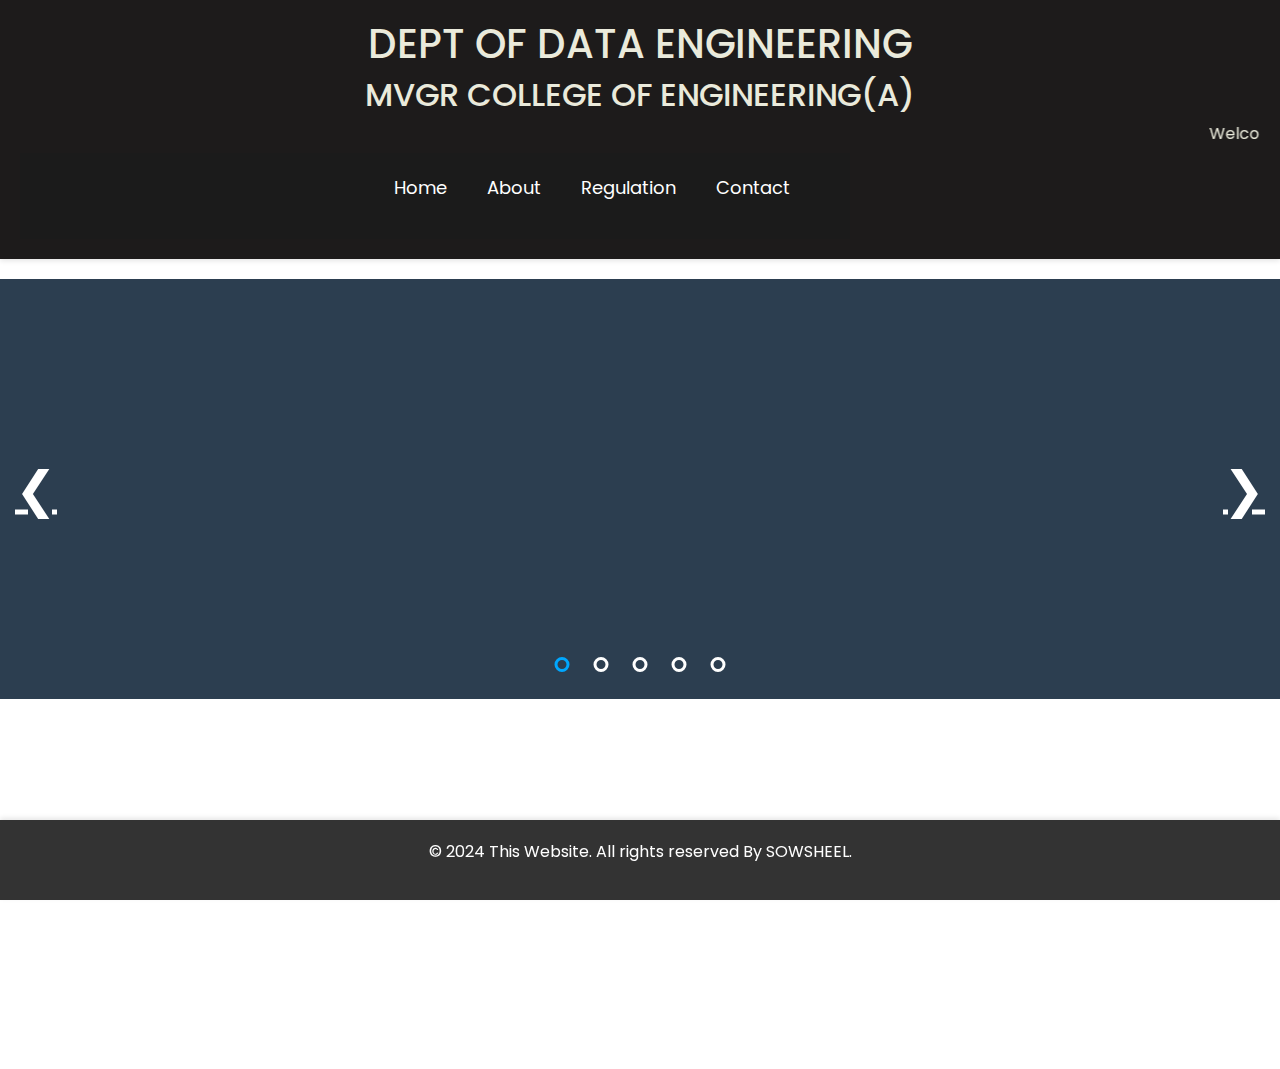
==== about.html @ d896b18f "Add files via upload" ====
<!DOCTYPE html>
<html lang="en">
<head>
  <meta charset="UTF-8">
  <meta name="viewport" content="width=device-width, initial-scale=1.0">
  <link rel="stylesheet" href="https://cdnjs.cloudflare.com/ajax/libs/font-awesome/4.7.0/css/font-awesome.min.css">
  <meta name="viewport" content="width=device-width, initial-scale=1.0"> 
    <link rel="stylesheet" href="https://cdnjs.cloudflare.com/ajax/libs/font-awesome/5.15.3/css/all.min.css" integrity="sha512-iBBXm8fW90+nuLcSKlbmrPcLa0OT92xO1BIsZ+ywDWZCvqsWgccV3gFoRBv0z+8dLJgyAHIhR35VZc2oM/gI1w==" crossorigin="anonymous" referrerpolicy="no-referrer" />
  <link rel="stylesheet" href="college2.css"> <script src="college1.js"></script>
  <link rel="stylesheet" href="cssfile.css">
  <title>MVGR DATA ENGINEERING</title>
  
  <!-- <meta http-equiv="X-UA-Compatible" content="IE=edge">
  <meta name="viewport" content="width=device-width, initial-scale=1"> -->

  <link href="https://fonts.googleapis.com/css2?family=Poppins:wght@300;400;500;600;700;900&display=swap" rel="stylesheet">
  <!-- <link href="https://cdnjs.cloudflare.com/ajax/libs/twitter-bootstrap/3.3.7/css/bootstrap.min.css" rel="stylesheet"> -->
  <!-- <link href="https://cdnjs.cloudflare.com/ajax/libs/twitter-bootstrap/5.3.3/js/bootstrap.min.js" rel="stylesheet"> -->
  <link href="https://cdnjs.cloudflare.com/ajax/libs/animate.css/3.6.2/animate.min.css" rel="stylesheet"> 
    
  <meta name="viewport" content="width=device-width, initial-scale=1.0"> 
  <link rel="stylesheet" href="https://cdnjs.cloudflare.com/ajax/libs/font-awesome/5.15.3/css/all.min.css" integrity="sha512-iBBXm8fW90+nuLcSKlbmrPcLa0OT92xO1BIsZ+ywDWZCvqsWgccV3gFoRBv0z+8dLJgyAHIhR35VZc2oM/gI1w==" crossorigin="anonymous" referrerpolicy="no-referrer" />
     <meta charset="utf-8">
    <meta name="viewport" content="width=device-width, initial-scale=1, shrink-to-fit=no">
    <title>Bootstrap 5 multilevel dropdown submenu</title>
    <link href="https://cdn.jsdelivr.net/npm/bootstrap@5.0.0-beta2/dist/css/bootstrap.min.css" rel="stylesheet" crossorigin="anonymous">
    <script src="https://cdn.jsdelivr.net/npm/bootstrap@5.0.0-beta2/dist/js/bootstrap.bundle.min.js" crossorigin="anonymous"></script>
    <style type="text/css">
@import url('https://fonts.googleapis.com/css?family=Poppins:400,500,600,700&display=swap');
*{
  margin: 0;
  padding: 0;
  user-select: none;
  box-sizing: border-box;
  font-family: 'Poppins', sans-serif;
}
:root{
    --yellow-color:#ffc947;
    --black-color:#1b1b1b;
    --white-color:#fff;
} 
nav{

  background:var(--black-color);
  margin-right: 410px;
}
nav:after{
  content:'';
  clear:both;
  display:table;
}
nav .logo{
  float:left;
  color:var(--white-color);
  font-size: 27px;
  font-weight: 600;
  line-height: 70px;
  padding-left: 60px;
}
nav ul{
  float:right;
  margin-right:40px;
  list-style: none;
  position:relative;
}
nav ul li{
  float:left;
  display:inline-block;
  background:var(--black-color);
  margin:0 5px;
}
nav ul li a{
  color:var(--white-color);
  line-height: 70px;
  text-decoration: none;
  font-size: 18px;
  padding:8px 15px;
  transition: 0.3s all ease;
}
nav ul li a:hover{
  color:var(--yellow-color);
  border-radius: 5px;
  box-shadow: 0 0 5px var(--yellow-color), 0 0 10px var(--yellow-color);
}
nav ul ul li a:hover{
  box-shadow: none;
}
nav ul ul{
  position:absolute;
  top:90px;
  z-index: 100;
  border-top:3px solid var(--yellow-color);
  opacity:0;
  visibility:hidden;
  transition: top .3s;
}
nav ul ul ul{
  border-top:none;
}
nav ul li:hover > ul{
  top:70px;
  opacity:1;
  visibility:visible;
}
nav ul ul li{
  position:relative;
  margin:0px;
  width:150px;
  float:none;
  display:list-item;
  border-bottom:1px solid rgba(0,0,0,0.3);
}
nav ul ul li a{
  line-height: 50px;
}
nav ul ul ul li{
  position:relative;
  top:-60px;
  left:150px;
}
.show,.icon,input{
  display:none;
}
.fa-plus{
  font-size:15px;
  margin-left:40px;
}
.content{
  position:relative;
}
.content::before{
  content:'';
  position:absolute;
  top:0;
  left:0;
  right:0;
  bottom:0;
  background-image:url('images/bg.jpg');
  background-repeat:no-repeat;
  background-position:center;
  background-size: cover;
  width:100%;
  height:calc(100vh - 70px);
}
.content::after{
  content:'';
  position:absolute;
  top:0;
  left:0;
  right:0;
  bottom:0;
  width:100%;
  height:calc(100vh - 70px);
  /* background-color: rgba(112, 34, 34, 0.5); */
}



 @media all and (max-width:968px){
  nav ul{
    margin-right:0px;
    float:left;
  }
  nav .logo{
    padding-left:30px;
    width:100%;
  }
  .show + a, ul{
    display:none;
  }
  nav ul li, nav ul ul li{
    display:block;
    width:100%;
  }
  nav ul li a:hover{
    box-shadow: none;
  }
  .show{
    display:block;
    color:var(--white-color);
    font-size: 18px;
    padding:0 12px;
    line-height: 70px;
    cursor:pointer;
  }
  .show:hover{
    color:var(--yellow-color);
  }
  .icon{
    display:block;
    color:var(--white-color);
    /* position:absolute; */
    top:180px;
    right:40px;
    line-height: 70px;
    cursor:pointer;
    font-size: 25px;
  }
  nav ul ul{
    top:70px;
    border-top:0px;
    float:none;
    position:static;
    display:none;
    opacity:1;
    visibility:visible;
  }
  nav ul ul a{
    padding-left: 40px;
  }
  nav ul ul ul a{
    padding-left: 80px;
  }
  nav ul ul ul li{
    position:static;
  }
  [id^=btn]:checked + ul{
    display:block;
  }
  nav ul ul li{
    border-bottom:0px;
  }
  span.cancel:before{
    content:'\f00d';
  }
}
/*responsive css*/

@media only screen and (min-width: 768px) and (max-width: 991px) {
	.carousel-caption {
		padding-bottom: 350px;
	}
	.carousel-caption h2 {
		font-size: 50px;
	}
}
@media only screen and (max-width: 767px) {
	.navbar-inverse .navbar-brand {
		font-size: 30px;
		padding: 20px 15px;
	}
	.navbar-collapse {
		background: rgba(0, 0, 0, 0.5);
	}
	.carousel-caption {
		padding-bottom: 120px;
	}
	.carousel-caption h2 {
		font-size: 25px;
	}
	.carousel-caption h3 {
		font-size: 18px;
	}
	.carousel-caption a {
		padding: 10px 25px;
	}
}



    </style>
    <script type="text/javascript">
        document.addEventListener("DOMContentLoaded", function() {
            document.querySelectorAll('.dropdown-menu').forEach(function(element) {
                element.addEventListener('click', function(e) {
                    e.stopPropagation();
                });
            })

            if (window.innerWidth < 992) {

                document.querySelectorAll('.dropdown-menu a').forEach(function(element) {
                    element.addEventListener('click', function(e) {

                        let nextEl = this.nextElementSibling;
                        if (nextEl && nextEl.classList.contains('submenu')) {
                            e.preventDefault();
                            if (nextEl.style.display == 'block') {
                                nextEl.style.display = 'none';
                            } else {
                                nextEl.style.display = 'block';
                            }

                        }
                    });
                })
            }

        });
    </script>
</head>
<body>

  <header>
    <h1>DEPT OF DATA ENGINEERING</h1>
    <h2>MVGR COLLEGE OF ENGINEERING(A)</h2>
    <marquee behavior="scroll" direction="right to left">Welcome to dept of DATA ENGINEERING</marquee>
  <nav>
    <!-- <div class="logo"></div> -->
    <label for="btn" class="icon">
      <span class="fas fa-bars"></span>
    </label> 
    <input type="checkbox" id="btn"> 
    <ul>
      <li><a href="home.html">Home</a></li>
      <li>
        <!-- <label for="btn-1" class="show">Features +</label> -->
        <a href="about.html">About</a>
        <!-- <input type="checkbox" id="btn-1">
        <ul>
          <li><a  href="#">Pages</a></li>
          <li><a  href="#">Members</a></li>
          <li><a  href="#">Offers</a></li>
        </ul> -->
      </li>
      <li>
        <label for="btn-2" class="show">Regulation+</label>
        <a href="#">Regulation</a>
        <input type="checkbox" id="btn-2">
        <ul>
          <!-- <li><a  href="#">Web Design</a></li>
          <li><a  href="#">App Design</a></li> -->
          <li>
            <label for="btn-3" class="show">A3 +</label>
            <a href="#">A3 <span class="fa fa-plus"></span></a>
            <input type="checkbox" id="btn-3"> 
            <ul>
              <li><a  href="#">Sem-21</a></li>
              <li><a  href="#">Sem-2</a></li>
              <li><a  href="#">Sem-3</a></li>
              <li><a  href="#">Sem-4</a></li>
              <li><a  href="#">Sem-5</a></li>
              <li><a  href="#">Sem-6</a></li>
              <li><a  href="#">Sem-7</a></li>
            </ul>
          </li> 
          <li>
            <label for="btn-4" class="show">R23 +</label>
            <a href="#">R23 <span class="fa fa-plus"></span></a>
            <input type="checkbox" id="btn-4"> 
            <ul>
              <li><a  href="#">Sem-1</a></li>
              <li><a  href="#">Sem-2</a></li>
              <li><a  href="#">Sem-3</a></li>
              <li><a  href="#">Sem-4</a></li>
              <li><a  href="#">Sem-5</a></li>
              <li><a  href="#">Sem-6</a></li>
              <li><a  href="#">Sem-7</a></li>
            </ul>
          </li> 
        </ul> 
      </li>
      <li><a href="contact.html">Contact</a></li>
    </ul>
  </nav>
  <div class="content"></div>
<script src="https://code.jquery.com/jquery-3.6.0.min.js"></script> 
<script>
$('.icon').click(function(){
  $('span').toggleClass('cancel');
})
</script>
</header> 
<div class="slider" style="margin-top: 20px;">
  <!-- fade css -->
  <div class="myslide fade" style="margin-top: 20px;height: 420px;" >
    <div class="txt">
      <h1>MVGR</h1>
      <p>COLLEGE<br>OF ENGINEERING</p>
    </div>
    <img src="mvgr i mg.jpg" style="width: 100%; height: 100%;">
  </div>
  
  <div class="myslide fade" style="margin-top: 20px;height: 420px;">
    <div class="txt">
      <h1>MVGR</h1>
      <p>COLLEGE<br>OF ENGINEERING</p>
    </div>
    <img src="image.png" style="width: 100%; height: 100%;">
  </div>
  
  <div class="myslide fade" style="margin-top: 20px;height: 420px;">
    <div class="txt">
      <h1>MVGR</h1>
      <p>COLLEGE<br>OF ENGINEERING</p>
    </div>
    <img src="image copy.png" style="width: 100%; height: 100%;">
  </div>
  
  <div class="myslide fade" style="margin-top: 20px;height: 420px;">
    <div class="txt">
      <h1>MVGR</h1>
      <p>COLLEGE<br>OF ENGINEERING</p>
    </div>
    <img src="mvgr i mg.jpg" style="width: 100%; height: 100%;">
  </div>
  
  <div class="myslide fade" style="margin-top: 20px;height: 420px;">
    <div class="txt">
      <h1>MVGR</h1>
      <p>COLLEGE<br>OF ENGINEERING</p>
    </div>
    <img src="mvgr i mg.jpg" style="width: 100%; height: 100%;">
  </div>
  <!-- /fade css -->
  
  <!-- onclick js -->
  <a class="prev" onclick="plusSlides(-1)">&#10094;</a>
    <a class="next" onclick="plusSlides(1)">&#10095;</a>
  
  <div class="dotsbox" style="text-align:center">
    <span class="dot" onclick="currentSlide(1)"></span>
    <span class="dot" onclick="currentSlide(2)"></span>
    <span class="dot" onclick="currentSlide(3)"></span>
    <span class="dot" onclick="currentSlide(4)"></span>
    <span class="dot" onclick="currentSlide(5)"></span>
  </div>
  <!-- /onclick js -->
</div>

<script src="jsfile.js"></script>
   
 
  
  

  <footer>
    <p>&copy; 2024 This Website. All rights reserved By SOWSHEEL.</p>
  </footer>
  
 

</body>
</html>
---- college2.css ----
body
{
    font-family: 'Arial', sans-serif;
    margin: 0;
    padding: 0;
    transition: background-color 0.3s ease;
}

header
{
    background-color: #1d1b1b;
    color: rgb(234, 234, 219);
    padding: 20px;
    text-align: center;
    box-shadow: 0 2px 5px rgba(0, 0, 0, 0.1);
    
}
 /*
nav ul
{
    list-style: none;
    padding: 0;
}

nav li
{
    display: inline;
    margin-right: 20px;
}

nav a
{
    text-decoration: none;
    color: white;
    font-weight: bold;
    transition: color 0.3s ease;
}

nav a:hover
{
    color: #f0f0f0; 
}
*/
section
{
    max-width: 800px;
    margin: 20px auto;
    padding: 20px;
    background-color: #e3dddd;
    box-shadow: 0 0 10px rgba(0, 0, 0, 0.1);
    border-radius: 5px;
}

footer
{
    background-color: #333;
    color: white;
    text-align: center;
    padding: 20px;
    position:fixed;
    bottom: 0;
    width: 100%;
    box-shadow: 0 -2px 5px rgba(0, 0, 0, 0.1);
}
/*
.dark-mode {
    background-color: #222;
    color: #161515;
}

.dark-mode header {
    background-color: #0a0909;
}

.dark-mode nav a {
    color: #020202;
}

.dark-mode nav a:hover {
    color: #0b0b0b; 
}

.dark-mode section {
    background-color: #0e0e0e;
    color: #0c0b0b;
}

.dark-mode footer {
    background-color: #0c0a0a;
}
button{
    text-decoration: none;
    color: rgb(235, 231, 231);
    font-weight: bold;
    transition: color 0.3s ease;
    
    display: inline;
    margin-right: 20px;
}
.navbar {
    overflow: hidden;
margin-left: 30px;
padding-left: 480px;
  }
  
  .navbar a {
    float: left;
    font-size: 16px;
    color: white;
    text-align: center;
    padding: 14px 16px;
    text-decoration: none;
  }
  
  .dropdown {
    float: left;
    overflow: hidden;
  }
  
  .dropdown .dropbtn {
    font-size: 16px;  
    border: none;
    outline: none;
    color: white;
    padding: 14px 16px;
    background-color: inherit;
    font-family: inherit;
    margin: 0;
  }
  
  .navbar a:hover, .dropdown:hover .dropbtn {
    background-color: none;
  }
  
  .dropdown-content {
    display: none;
    position: absolute;
    background-color: #f9f9f9;
    min-width: 160px;
    box-shadow: 0px 8px 16px 0px rgba(0,0,0,0.2);
    z-index: 1;
  }
  
  .dropdown-content a {
    float: none;
    color: black;
    padding: 12px 16px;
    text-decoration: none;
    display: block;
    text-align: left;
  }
  
  .dropdown-content a:hover {
    background-color: #ddd;
  }
  
  .dropdown:hover .dropdown-content {
    display: block;
  }
  .App {
    font-family: "Ubuntu", sans-serif;
    width: 100vw;
    height: 100vh;
    display: flex;
    justify-content: center;
    align-items: center;
    flex-direction: column;
  }
  
  #light {
    background-color: #f3ebf6;
  }
  
  #dark {
    background-color: #46045e;
  }
  
  body {
    margin: 0;
    padding: 0;
  }
  
  body .main {
    width: 400px;
    height: 400px;
  
    border-radius: 1.5em;
    box-shadow: 0px 11px 35px 2px rgba(0, 0, 0, 0.14);
  }
  
  #light .main {
    background-color: #fff;
  }
  
  #dark .main {
    background-color: #38004c;
  }
  
  .sign {
    padding-top: 40px;
    font-family: "Ubuntu", sans-serif;
    font-weight: bold;
    font-size: 23px;
  }
  
  #light .sign {
    color: #8c55aa;
  }
  
  #dark .sign {
    color: #ffffff;
  }
  
  .username {
    width: 76%;
    font-weight: 700;
    font-size: 14px;
    letter-spacing: 1px;
    padding: 10px 20px;
    border: none;
    border-radius: 20px;
    outline: none;
    box-sizing: border-box;
    border: 2px solid rgba(0, 0, 0, 0.02);
    margin-bottom: 50px;
    margin-left: 46px;
    text-align: center;
    margin-bottom: 27px;
    font-family: "Ubuntu", sans-serif;
  }
  
  form.form1 {
    padding-top: 40px;
  }
  
  .password {
    width: 76%;
    font-weight: 700;
    font-size: 14px;
    letter-spacing: 1px;
    padding: 10px 20px;
    border: none;
    border-radius: 20px;
    outline: none;
    box-sizing: border-box;
    border: 2px solid rgba(0, 0, 0, 0.02);
    margin-bottom: 50px;
    margin-left: 46px;
    text-align: center;
    margin-bottom: 27px;
    font-family: "Ubuntu", sans-serif;
  }
  
  #light .username,
  #light .password {
    color: rgb(38, 50, 56);
    background: rgba(136, 126, 126, 0.04);
  }
  
  #dark .username,
  #dark .password {
    color: rgb(254, 255, 255);
    background: rgba(255, 247, 247, 0.299);
  }
  
  .username:focus,
  .password:focus {
    border: 2px solid rgba(0, 0, 0, 0.18) !important;
  }
  
  .submit {
    cursor: pointer;
    border-radius: 5em;
    color: #fff;
    background: linear-gradient(to right, #9c27b0, #e040fb);
    border: 0;
    padding-left: 40px;
    padding-right: 40px;
    padding-bottom: 10px;
    padding-top: 10px;
    font-family: "Ubuntu", sans-serif;
    margin-left: 35%;
    font-size: 13px;
    box-shadow: 0 0 20px 1px rgba(0, 0, 0, 0.04);
  }
  
  .forgot {
    text-shadow: 0px 0px 3px rgba(117, 117, 117, 0.12);
    color: #e1bee7;
    padding-top: 15px;
  }
  
  a {
    text-shadow: 0px 0px 3px rgba(117, 117, 117, 0.12);
    color: #e1bee7;
    text-decoration: none;
  }
  
  @media (max-width: 600px) {
    .main {
      border-radius: 0px;
    }
  }
  
  .switch {
    display: flex;
    width: 100vw;
    height: 100px;
    justify-content: center;
    align-items: center;
  }
  
  .switch label {
    margin: 10px;
  }
  
  #light .switch label {
    color: black;
  }
  
  #dark .switch label {
    color: white;
  }  */
.container{
  margin-left: 0px;
  margin-right: 560px;
}
---- cssfile.css ----
*{
	margin: 0;
	padding: 0;
	box-sizing: border-box;
	font-family: sans-serif;
}

#logo{
    line-height: 60px;
    margin-left: 40px;
    display: inline-block;
	cursor: pointer;
	font-size: 30px;
	font-weight: bold;
	color: #00a7ff; /* blue */
}
#logo:hover{
    color: #eef9ff; /* white */
}
#logo-s{
	color: #eef9ff; /* white */
	margin-left: 5px;
}
#logo:hover #logo-s{
	color: #00a7ff; /* blue */
}
.sign{
	float: right;
	line-height: 60px;
	margin-right: 40px;
}
.sign a{
	color: #fff;
	font-weight: bold;
	text-decoration: none;
}
.act{
	border: 2px solid #fff;
	border-radius: 50px;
	padding: 6px 15px;
}
.sign a:hover{
	color: #00a7ff; /* blue */
	border-color: #00a7ff; /* blue */
}
/* /1 */

/* 2 */
.slider{
	position: relative;
	width: 100%;
	background: #2c3e50; /* darckblue */
}
.myslide{
	height: 655px;
	display: none;
	overflow: hidden;
}

.prev, .next{
	position: absolute;
	top: 50%;
	transform: translate(0, -50%);
	font-size: 50px;
	padding: 15px;
	cursor: pointer;
	color: #fff;
	transition: 0.1s;
	user-select: none;
}
.prev:hover, .next:hover{
	color: #00a7ff; /* blue */
}
.next{
	right: 0;
}
.dotsbox{
	position: absolute;
	left: 50%;
	transform: translate(-50%);
	bottom: 20px;
	cursor: pointer;
}
.dot{
	display: inline-block;
	width: 15px;
	height: 15px;
	border: 3px solid #fff;
	border-radius: 50%;
	margin: 0 10px;
	cursor: pointer;
}
/* /2 */

/* javascript */
.active, .dot:hover{
	border-color: #00a7ff; /* blue */
}
/* /javascript */

/* muslide add fade */
.fade {
  -webkit-animation-name: fade;
  -webkit-animation-duration: 55.5s;
  animation-name: fade;
  animation-duration: 55.5s;
}

@-webkit-keyframes fade {
  from {opacity: 0.8}
  to {opacity: 1}
}

@keyframes fade {
  from {opacity: 0.8}
  to {opacity: 1}
}
/* /muslide add fade */

/* 3 */
.txt{
	position: absolute;
	color: #fff;
	letter-spacing: 2px;
	line-height: 35px;
	top: 40%;
	left: 15%;
	-webkit-animation-name: posi;
  	-webkit-animation-duration: 2s;
  	animation-name: posi;
  	animation-duration: 2s;
	z-index: 1;
}

@-webkit-keyframes posi {
  from {left: 25%;}
  to {left: 15%;}
}


@keyframes posi {
  from {left: 25%;}
  to {left: 15%;}
}

.txt h1{
	color: #00a7ff; /* blue */
	font-size: 50px;
	margin-bottom: 20px;
}
.txt p{
	font-weight: bold;
	font-size: 20px;
}
/* /3 */

/* 4 */
img{
	transform: scale(1.5, 1.5);
	-webkit-animation-name: zoomin;
  	-webkit-animation-duration: 60s;
  	animation-name: zoomin;
  	animation-duration: 60s;
}
@-webkit-keyframes zoomin {
  from {transform: scale(1, 1);}
  to {transform: scale(1.5, 1.5);}
}


@keyframes zoomin {
  from {transform: scale(1, 1);}
  to {transform: scale(1.5, 1.5);}
}
/* /4 */



/* 5 */
@media screen and (max-width: 800px){
	.myslide{
		height: 500px;
	}
	.txt{
		letter-spacing: 2px;
		line-height: 25px;
		top: 50%;
		left: 50%;
		transform: translate(-50%, -50%);
		-webkit-animation-name: posi2;
		-webkit-animation-duration: 2s;
		animation-name: posi2;
		animation-duration: 2s;
	}

	@-webkit-keyframes posi2 {
	  from {top: 35%;}
	  to {top: 50%;}
	}


	@keyframes posi2 {
	  from {top: 35%;}
	  to {top: 50%;}
	}

	.txt h1{
		font-size: 40px;
	}
	.txt p{
		font-size: 13px;
	}

}
/* /5 */

/* 6 */
@media screen and (max-width: 520px){
	.txt h1{
		font-size: 30px;
		margin-bottom: 20px;
	}
	.sign{
		margin-right: 20px;
	}
	.sign a{
		font-size: 12px;
	}
}
/* /6 */
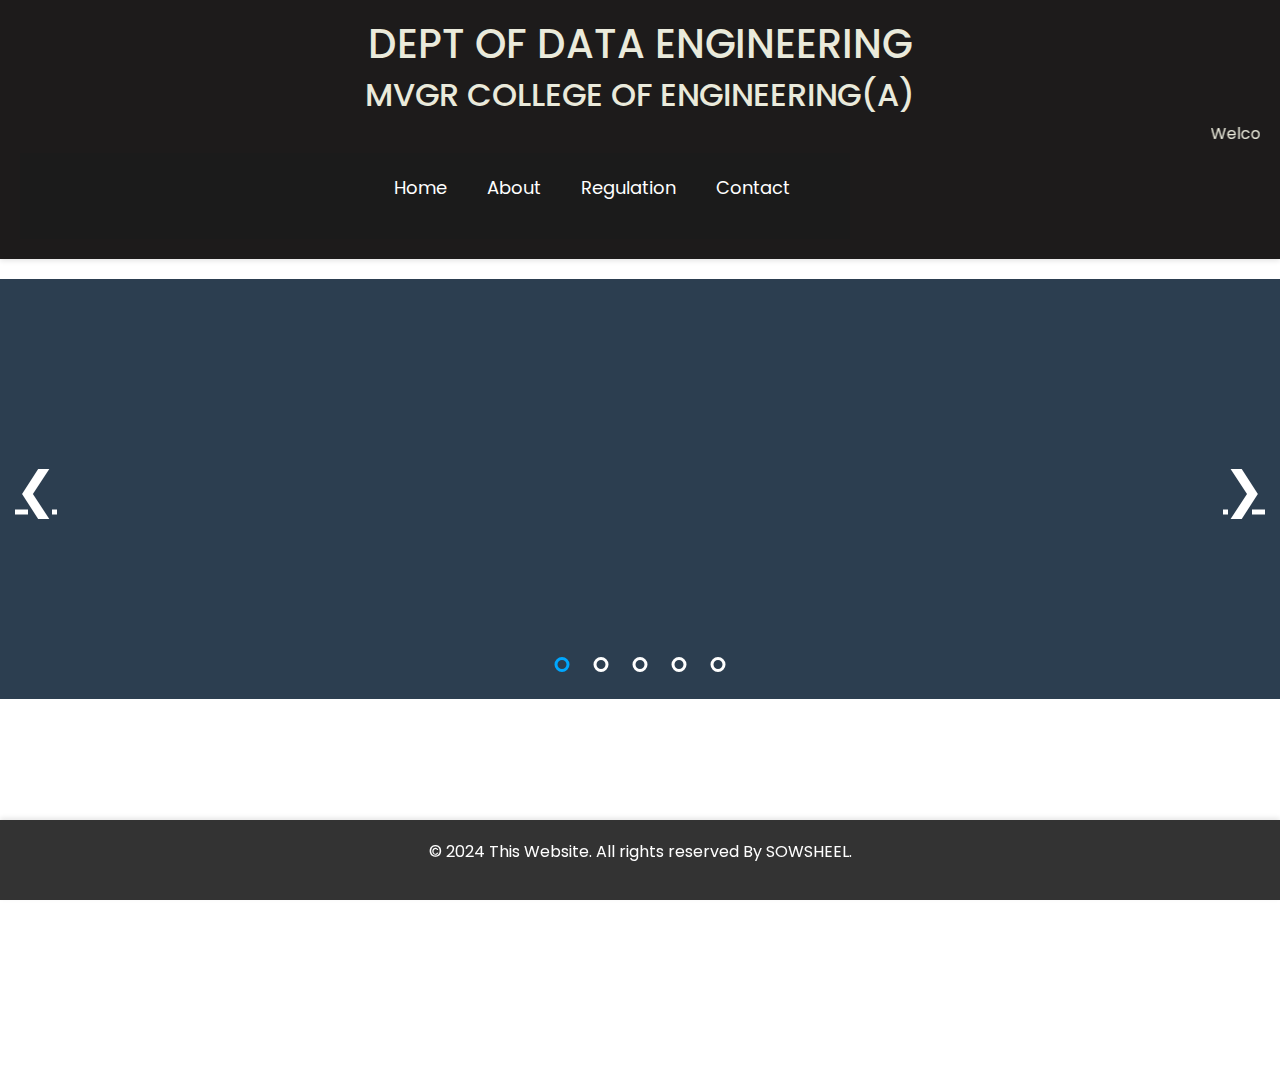
==== commit b5f53cf8: "Update about.html" ====
--- a/about.html
+++ b/about.html
@@ -22,7 +22,6 @@
   <link rel="stylesheet" href="https://cdnjs.cloudflare.com/ajax/libs/font-awesome/5.15.3/css/all.min.css" integrity="sha512-iBBXm8fW90+nuLcSKlbmrPcLa0OT92xO1BIsZ+ywDWZCvqsWgccV3gFoRBv0z+8dLJgyAHIhR35VZc2oM/gI1w==" crossorigin="anonymous" referrerpolicy="no-referrer" />
      <meta charset="utf-8">
     <meta name="viewport" content="width=device-width, initial-scale=1, shrink-to-fit=no">
-    <title>Bootstrap 5 multilevel dropdown submenu</title>
     <link href="https://cdn.jsdelivr.net/npm/bootstrap@5.0.0-beta2/dist/css/bootstrap.min.css" rel="stylesheet" crossorigin="anonymous">
     <script src="https://cdn.jsdelivr.net/npm/bootstrap@5.0.0-beta2/dist/js/bootstrap.bundle.min.js" crossorigin="anonymous"></script>
     <style type="text/css">
@@ -431,4 +430,4 @@
  
 
 </body>
-</html> +</html> 
